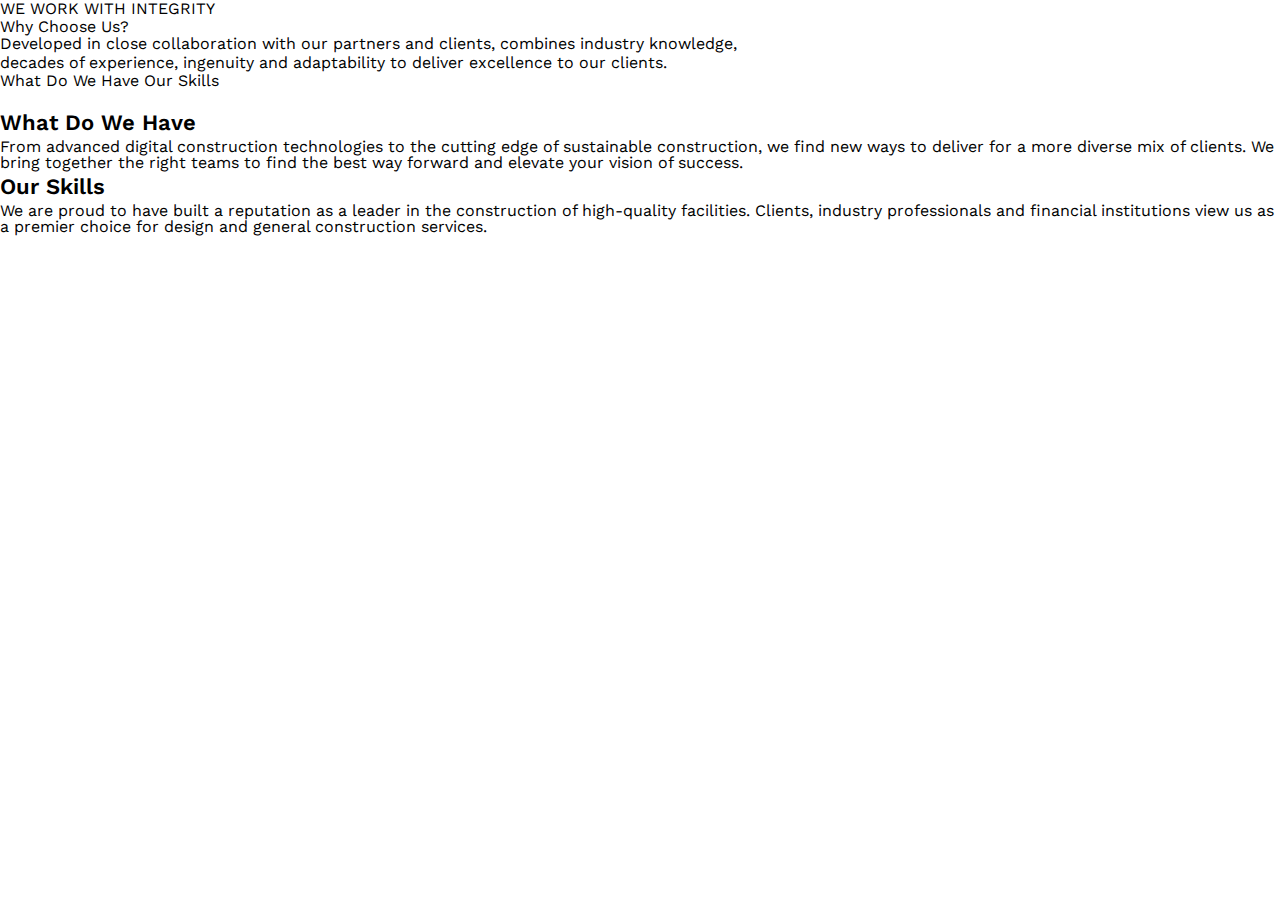
==== animation.html @ 524397db "update" ====
<!DOCTYPE html>
<html lang="en">

<head>
    <meta charset="UTF-8" />
    <meta name="viewport" content="width=device-width, initial-scale=1.0" />
    <title>Graviton</title>
    <link rel="stylesheet" href="stylesheet/style.css" />

</head>

<body>
    <div>
        <span class="we_work">WE WORK WITH INTEGRITY</span>
        <h1>Why Choose Us?</h1>
        <span class="develop">
            Developed in close collaboration with our partners and clients,
            combines industry knowledge,<br />
            decades of experience, ingenuity and adaptability to deliver
            excellence to our clients.
        </span>
        <div class="tab-title">
            <span class="tab-link" data-tab="we_have" data-animation="slide-left"> What Do We Have </span>
            <span class="tab-link" data-tab="our_skill" data-animation="slide-down"> Our Skills </span>
        </div>
        <span class="span-line"></span>
        <div id="we_have" class="tab-content">
            <h3>What Do We Have</h3>
            <p>
                From advanced digital construction technologies to the cutting
                edge of sustainable construction, we find new ways to deliver for
                a more diverse mix of clients. We bring together the right teams
                to find the best way forward and elevate your vision of success.
            </p>
        </div>
        <div id="our_skill" class="tab-content">
            <h3>Our Skills</h3>
            <p>
                We are proud to have built a reputation as a leader in the
                construction of high-quality facilities. Clients, industry
                professionals and financial institutions view us as a premier
                choice for design and general construction services.
            </p>
        </div>
    </div>
    <script src="javascrip/index.js"></script>
</body>

</html>
---- stylesheet/style.css ----
@import url('https://fonts.googleapis.com/css2?family=Work+Sans:ital,wght@0,100..900;1,100..900&display=swap');
@import url(./color.css);

* {
    padding: 0;
    margin: 0;
    box-sizing: border-box;
}

html {
    overflow-y: scroll;
    -webkit-text-size-adjust: 100%;
    -ms-text-size-adjust: 100%;
}

body {
    line-height: 1;
    -webkit-font-smoothing: antialiased;
    -webkit-text-size-adjust: 100%;
    -ms-text-size-adjust: 100%;
}

a,
abbr,
acronym,
address,
applet,
article,
aside,
audio,
b,
big,
blockquote,
body,
caption,
canvas,
center,
cite,
code,
dd,
del,
details,
dfn,
dialog,
div,
dl,
dt,
em,
embed,
fieldset,
figcaption,
figure,
form,
footer,
header,
hgroup,
h1,
h2,
h3,
h4,
h5,
h6,
html,
i,
iframe,
img,
ins,
kbd,
label,
legend,
li,
mark,
menu,
nav,
object,
ol,
output,
p,
pre,
q,
ruby,
s,
samp,
section,
small,
span,
strike,
strong,
sub,
summary,
sup,
tt,
table,
tbody,
textarea,
tfoot,
thead,
time,
tr,
th,
td,
u,
ul,
var,
video {
    font-family: "Work Sans", sans-serif;
    font-size: 100%;
    font-weight: inherit;
    font-style: inherit;
    vertical-align: baseline;
    margin: 0;
    padding: 0;
    border: 0;
    outline: 0;
    background: transparent;
}

span {
    font-weight: 400;
    font-size: 16px;
    line-height: 18.77px;
    display: inline-block;
}

.text_paragraph {
    font-size: 16px;
    font-family: "Inter", sans-serif;
    font-weight: 400;
    line-height: 30px;
    color: rgba(105, 105, 105, 1)
}

h3 {
    font-weight: 600;
    line-height: 32px;
    font-size: 22px;
}

article,
aside,
details,
figcaption,
figure,
footer,
header,
hgroup,
menu,
nav,
section {
    display: block;
}

ul {
    padding: 0 !important;
    margin: 0 !important;
    list-style: none;
}

img {
    border: 0;
    -ms-interpolation-mode: bicubic;
    vertical-align: middle;
}


button,
input,
select,
textarea {
    font-size: 100%;
    margin: 0;
    max-width: 100%;
    vertical-align: baseline;
    -webkit-box-sizing: border-box;
    -moz-box-sizing: border-box;
    box-sizing: border-box;
}

button,
input {
    line-height: normal;
}

button,
input {
    font-size: 100%;
    margin: 0;
    max-width: 100%;
    vertical-align: baseline;
    -webkit-box-sizing: border-box;
    -moz-box-sizing: border-box;
    box-sizing: border-box;
}

a:hover,
a:focus {
    text-decoration: none;
    outline: 0;
}


/* header */
#header {
    height: 690px;
    background-image: linear-gradient(rgba(0, 0, 0, 0.8),
            rgba(0, 0, 0, 0.8)), url(/images/bg1.jpeg);
    background-size: cover;
    overflow: hidden;
}

.header-inner {
    max-width: 1920px;
    padding-top: 38px;
    display: flex;
    justify-content: space-between;
    margin: 0 130px;
}

.header-inner .nav-wrap .menu li {
    display: inline;
    line-height: 21.11px;
    font-size: 18px;
    font-weight: 600;
    text-align: center;
    padding: 10px 20px;
    font-family: "Work Sans";
    letter-spacing: 0.1px;
}

.nav-wrap .menu li i {
    padding-top: 10px;
}

.header-inner .nav-wrap .menu {
    display: block;
    padding: 14px 0 !important;
}

.header-inner #btn-getStarted {
    margin-top: -8px;
    background-color: var(--primary-color)
}

.Banner-content {
    position: absolute;
    top: 41%;
    left: 50%;
    width: 637px;
    height: 119px;
    transform: translate(-50%, -41%);
}

.Banner-content h1 {
    font-size: 75px;
    color: var(--color-text-white);
    text-align: center;
    line-height: 82.5px;
    margin-bottom: 27px;
    letter-spacing: 0.2px;
}

.Banner-direction {
    display: flex;
    justify-content: center;
    align-items: center;
    text-align: center;
    color: var(--color-text-white);
    font-size: 24px;
    font-weight: 500;
    line-height: 28.15px;
}

.Banner-direction span {
    font-weight: 500;
    font-size: 24px;
    line-height: 28.15px;
}

.Banner-direction i {
    margin: 0 10px;
}

.Banner-direction #direction-link {
    text-decoration: underline !important;
}

.blog {
    padding: 0 -12px;
}



.blogItem .blogItem-author {
    display: flex;
    margin: 30px 0;
    align-items: center;
}

.blogItem .blogItem-author .author-name {
    font-weight: bold;
    color: var(--primary-color);
    font-size: 16px;
    line-height: 18.77px;
    letter-spacing: 0.2px;
}

.blogItem .blogItem-author .author-avartar {
    display: flex;
    margin: 0 30px;

}

.blogItem-author .author-avartar img {
    border-radius: 50%;
    height: 25px;
    width: 25px;
    margin-right: 10px;
}

.blogItem .line {
    width: 100%;
    height: 1.2px;
    margin: 20px 0 30.8px 0;
    background-color: rgba(15, 17, 15, 0.1);
}

.blogItem .blogItem-decription {
    margin: 35px 0 40px 0;
    font-family: "Inter", sans-serif;
}

.blog .note {
    background-color: var(--third-color);
    height: auto;
    position: relative;
    margin-bottom: 50px;
    border-radius: 10px;
}

.note .note-title {
    color: var(--color-secondary);
    font-size: 30px;
    font-weight: bold;
    line-height: 40px;
    padding-top: 50px;
    margin: 50px 0px 70px 60px;
}

.note-icon {
    position: absolute;
    top: 105px;
    right: 193px;
}

.note-icon2 {
    position: absolute;
    top: 116px;
    right: 81px;
}

.note-author {
    display: flex;
    flex-direction: column;
    margin-left: 60px;
    padding-bottom: 77px;
}

.note-author .note-name {
    font-weight: bold;
    font-size: 20px;
}

.note-author .note-position {
    line-height: 30px;
    font-weight: 400;
}

.tabbar {
    max-width: 291px;
    display: flex;
    justify-content: space-between;
    align-items: center;
    margin-top: 70.11px;
}

.tabbar-number li {
    display: inline-block;
    height: 45px;
    width: 45px;
    border-radius: 50%;
    text-align: center;
    padding: 10px;
    font-weight: 600;
    font-size: 20px;
    line-height: 25px;
}

.tabbar-number li:hover {
    cursor: pointer;
    background-color: var(--primary-color);
    color: var(--color-text-white);
}

/* Search */
.sileBar-search {
    margin-bottom: 50px;
}

.sileBar-search h3 {
    font-size: 22px;
    margin-bottom: 17px;
    line-height: 32px;
}

.sileBar-search .input-search {
    position: relative;
}

.sileBar-search .input-search input {
    width: 100%;
    height: 65px;
    border-radius: 12px;
    border: 1.2px solid rgba(0, 25, 76, 0.1);
    background-color: var(--third-color);
    outline: none;
    font-size: 16px;
    font-weight: 400px;
}

::placeholder {
    padding-left: 25px;
    /* Khoảng cách từ bên trái */
}

.sileBar-search i {
    position: absolute;
    right: 25px;
    top: 50%;
    transform: translateY(-50%);
}

/* sildeBar Categoty */
.sileBar-category {
    margin-bottom: 50px;
}

.sileBar-category .category-content {
    display: flex;
    justify-content: space-between;
    align-items: center;
    margin-top: 25px;


}

.sileBar-category .category-content span {
    font-size: 16px;
    font-weight: 500;
}

.sileBar-category .category-content span {
    color: rgba(0, 25, 76, 1);
}

.sileBar-category h3 {
    font-size: 22px;
    line-height: 32px;
    margin-bottom: 5px;
}

.sliebar-news .wraper {
    display: grid;
    row-gap: 30px;
}

.sliebar-news h3 {
    font-size: 22px;
    line-height: 32px;
    margin-bottom: 25px;
}

.sliebar-news .news-item {
    display: flex;
    justify-content: space-between;
}

.sliebar-news img {
    width: 100px;
    height: 100px;
    border-radius: 10px;
    margin-right: 30px;
}

.sliebar-news .news-content {
    display: flex;
    flex-direction: column;
}

.news-item .news-date {
    padding: 9px 0;
    color: var(--color-spans);
    font-family: "Inter", sans-serif;
}

.news-content .line {
    width: 240px;
    height: 1.2px;
    background-color: rgba(15, 17, 15, 0.1);
}

.news-content .news-title {
    font-size: 18px;
    font-weight: bold;
    margin-top: 2.8px;
}

/* Populartags */
.slide-popular {
    margin: 50px 0;
}

.slide-popular h3 {
    font-size: 22px;
    line-height: 32px;
    margin-bottom: 30px;
}

.tags-item {
    display: flex;
    flex-wrap: wrap;
    margin-left: -10px;
}

.tags-item span {
    margin-left: 10px;
    padding: 15px 20px;
    margin-bottom: 10px;
    border-radius: 10px;
    border: 1.2px solid rgba(0, 25, 76, 0.1);
    font-weight: 600;
}

/* Poster */
.poster {
    width: 100%;
    min-height: 385px;
    background-color: var(--primary-color);
    border-radius: 16px;
    position: relative;
    background-image: url(../images/Bg2.png);
}

.slide-poster .poster-img img {
    max-height: 296px;
    transform: rotateY(180deg);
    position: absolute;
    right: 13px;
    bottom: 0;
}

.slide-poster .poster-img-star1 {
    position: absolute;
    left: 52.02px;
    bottom: 37.99px;
}

.slide-poster .poster-img-star2 {
    position: absolute;
    right: 53.85px;
    top: 21px;

}

.slide-poster .poster-btn .btn-quote {
    position: absolute;
    left: 40px;
    bottom: 132.11px;
    padding: 20px 30px;
    background-color: rgba(0, 149, 255, 1);
    width: 191.26px;
    height: 56.89px;
}

.slide-poster .poster-title h2 {
    max-height: 126px;
    max-width: 163px;
    position: absolute;
    left: 40px;
    top: 40px;
    color: var(--color-text-white);
    line-height: 31.5px;
}

/* footer */
.footer {
    background-color: var(--color-footer);
    padding: 115px 0 76px;
    color: #858585;
    position: relative;
    margin-top: 219px;
}

.footer-widgets {
    margin-top: 50px;
}

.footerItem p {
    color: rgba(255, 255, 255, 0.45);
    margin-bottom: 30px;
}

.footerItem .social li {
    display: inline;
}

.footerItem .social li a i {
    display: inline-block;
    height: 40px;
    width: 40px;
    padding-top: 20px;
    text-align: center;
    border-radius: 50%;
    color: rgba(126, 145, 195, 1);
    background-color:
        rgba(39, 53, 87, 1);
}

.footer-about .social li a i:hover {
    background-color: var(--primary-color);
    color: var(--color-text-white)f;
}

.footerItem ul li {
    padding-bottom: 10px;
}

.footerItem .imgContact {
    margin-left: -20px;
}

/* CTA */
.CTA {
    margin: 0 315px;
    display: flex;
    justify-content: space-between;
    align-items: center;
    width: 1290px;
    height: 185px;
    background-color: var(--primary-color);
    position: absolute;
    top: -89px;
    border-radius: 10px;
}

.CTALogo {
    margin-left: 60px;
}

.CTALogo .CTALogo-title {
    margin-bottom: 20px;
}

.CTALogo .CTALogo-title span {
    font-size: 35px;
    font-weight: 600;
    line-height: 41.06px;
    color: var(--color-text-white);
}

.CTALogo span {
    font-weight: 400;
    font-size: 16px;
    line-height: 30px;
    color: var(--color-text-white);
}

.newsLetter {
    margin-right: 70px;
}

.newsLetter span {
    font-weight: 600;
    line-height: 30px;
    color: var(--color-text-white);
}

.newsLetter .input-email {
    margin-top: 22px;
    display: block;
    width: 507px;
    height: 67px;
    border-radius: 16px;
    background-color: var(--third-color);
    outline: none;
    border: none;
    position: relative;
}

.newsLetter .btn-signUp {
    height: 46.89px;
    width: 130.26px;
    border-radius: 12px;
    padding: 10px 25px;
    background-color: var(--secondary-color);
    border: none;
    position: absolute;
    top: 95px;
    right: 80.74px;
}

.footer .btnUp {
    width: 100%;
    text-align: center;
    position: relative;
    margin-top: 50px;
}

.footer .btnUp a {
    display: block;
    text-align: center;
    margin: 0 auto;
    height: 60px;
    width: 60px;
    padding-top: 20px;
    background-color: rgba(254, 196, 88, 1);
    border-radius: 14px;
    position: relative;
    z-index: 1;
}

.footer .btnUp i {
    margin-left: 0;
}

.footer .btnUp:after {
    content: "";
    width: 100%;
    height: 1px;
    background-color: var(--third-color);
    position: absolute;
    left: 0;
    top: 50%;
    transform: translateY(-50%);
}


/* Detailblog  */
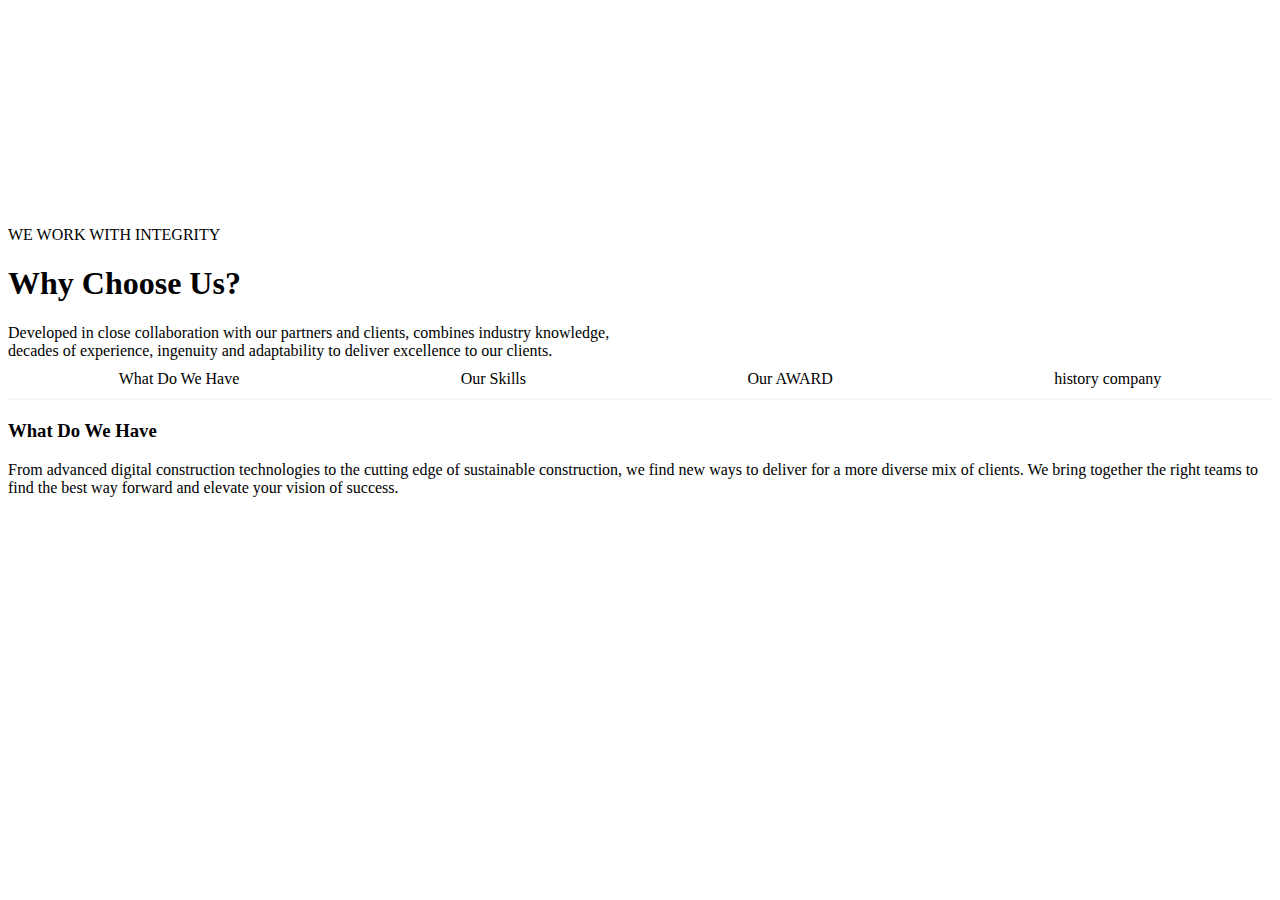
==== commit 43121137: "update" ====
--- a/animation.html
+++ b/animation.html
@@ -5,44 +5,69 @@
     <meta charset="UTF-8" />
     <meta name="viewport" content="width=device-width, initial-scale=1.0" />
     <title>Graviton</title>
-    <link rel="stylesheet" href="stylesheet/style.css" />
+    <link rel="stylesheet" href="stylesheet/animation.css" />
 
 </head>
 
 <body>
-    <div>
-        <span class="we_work">WE WORK WITH INTEGRITY</span>
-        <h1>Why Choose Us?</h1>
-        <span class="develop">
-            Developed in close collaboration with our partners and clients,
-            combines industry knowledge,<br />
-            decades of experience, ingenuity and adaptability to deliver
-            excellence to our clients.
-        </span>
-        <div class="tab-title">
-            <span class="tab-link" data-tab="we_have" data-animation="slide-left"> What Do We Have </span>
-            <span class="tab-link" data-tab="our_skill" data-animation="slide-down"> Our Skills </span>
+
+    <body>
+        <div class="container-fluid">
+            <div class="row custom-row">
+                <div class="col-md-4 body1">
+                    <img src="img/wc1.webp" alt="" class="img1" />
+                </div>
+                <div class="col-md-8 body2">
+                    <span class="we_work">WE WORK WITH INTEGRITY</span>
+                    <h1>Why Choose Us?</h1>
+                    <span class="develop">
+                        Developed in close collaboration with our partners and clients,
+                        combines industry knowledge,<br />
+                        decades of experience, ingenuity and adaptability to deliver
+                        excellence to our clients.
+                    </span>
+                    <div class="tab-title">
+                        <span class="tab-link" data-tab="we_have" data-animation="slide-left"> What Do We Have </span>
+                        <span class="tab-link" data-tab="our_skill" data-animation="slide-down"> Our Skills </span>
+                        <span class="tab-link" data-tab="our_award" data-animation="slide-left"> Our AWARD </span>
+                        <span class="tab-link" data-tab="history" data-animation="slide-left"> history company </span>
+                    </div>
+                    <span class="span-line"></span>
+                    <div id="we_have" class="tab-content">
+                        <h3>What Do We Have</h3>
+                        <p>
+                            From advanced digital construction technologies to the cutting
+                            edge of sustainable construction, we find new ways to deliver for
+                            a more diverse mix of clients. We bring together the right teams
+                            to find the best way forward and elevate your vision of success.
+                        </p>
+                    </div>
+                    <div id="our_skill" class="tab-content">
+                        <h3>Our Skills</h3>
+                        <p>
+                            We are proud to have built a reputation as a leader in the
+                            construction of high-quality facilities. Clients, industry
+                            professionals and financial institutions view us as a premier
+                            choice for design and general construction services.
+                        </p>
+                    </div>
+                    <div id="our_award" class="tab-content">
+                        <h3>Our AWARD</h3>
+                        <p>
+                            With more than 25 years in the field of construction we have
+                            received many prestigious awards, we are the leading company in
+                            terms of prestige for your works.
+                        </p>
+                    </div>
+                    <div id="history" class="tab-content">
+                        <h3>history company</h3>
+                        <p>Content for history company</p>
+                    </div>
+                </div>
+            </div>
         </div>
-        <span class="span-line"></span>
-        <div id="we_have" class="tab-content">
-            <h3>What Do We Have</h3>
-            <p>
-                From advanced digital construction technologies to the cutting
-                edge of sustainable construction, we find new ways to deliver for
-                a more diverse mix of clients. We bring together the right teams
-                to find the best way forward and elevate your vision of success.
-            </p>
-        </div>
-        <div id="our_skill" class="tab-content">
-            <h3>Our Skills</h3>
-            <p>
-                We are proud to have built a reputation as a leader in the
-                construction of high-quality facilities. Clients, industry
-                professionals and financial institutions view us as a premier
-                choice for design and general construction services.
-            </p>
-        </div>
-    </div>
+        <script src="js/script.js"></script>
+    </body>
     <script src="javascrip/index.js"></script>
 </body>
 
--- a/stylesheet/animation.css
+++ b/stylesheet/animation.css
@@ -0,0 +1,93 @@
+.body1,
+.body2 {
+    padding-top: 100px;
+}
+
+.tab-title {
+    display: flex;
+    cursor: pointer;
+    justify-content: space-around;
+}
+
+.tab-title span {
+    padding: 10px 20px;
+}
+
+
+.tab-content {
+    opacity: 0;
+    transition: transform 0.5s ease-out, opacity 0.5s ease-out;
+}
+
+.tab-content.slide-left {
+    transform: translateX(-100%);
+    display: block;
+    pointer-events: none;
+    opacity: 0;
+    visibility: hidden;
+    position: absolute;
+    z-index: 1;
+    top: 0;
+    left: 0;
+    right: 0;
+}
+
+.tab-content.slide-left.active {
+    opacity: 1;
+    transform: translateX(0);
+    visibility: visible;
+    position: relative;
+    z-index: 2;
+}
+
+.tab-content.slide-down {
+    transform: translateY(-100%);
+    display: block;
+    pointer-events: none;
+    opacity: 0;
+    visibility: hidden;
+    position: absolute;
+    z-index: 0;
+    top: 0;
+    left: 0;
+}
+
+.tab-content.slide-down.active {
+    opacity: 1;
+    transform: translateX(0);
+    visibility: visible;
+    position: relative;
+    z-index: 2;
+}
+
+.tab-link {
+    overflow: hidden;
+    cursor: pointer;
+}
+
+.tab-link::after {
+    content: '';
+    position: absolute;
+    bottom: 0;
+    left: 0;
+    width: 0%;
+    height: 2px;
+    background-color: orange;
+    transition: width 0.3s ease-out;
+}
+
+.tab-link.active::after {
+    width: 100%;
+}
+
+
+.tab-link:hover::after {
+    width: 100%;
+}
+
+.span-line {
+    display: block;
+    border-bottom: 2px solid whitesmoke;
+    margin-bottom: 20px;
+    width: 100%;
+}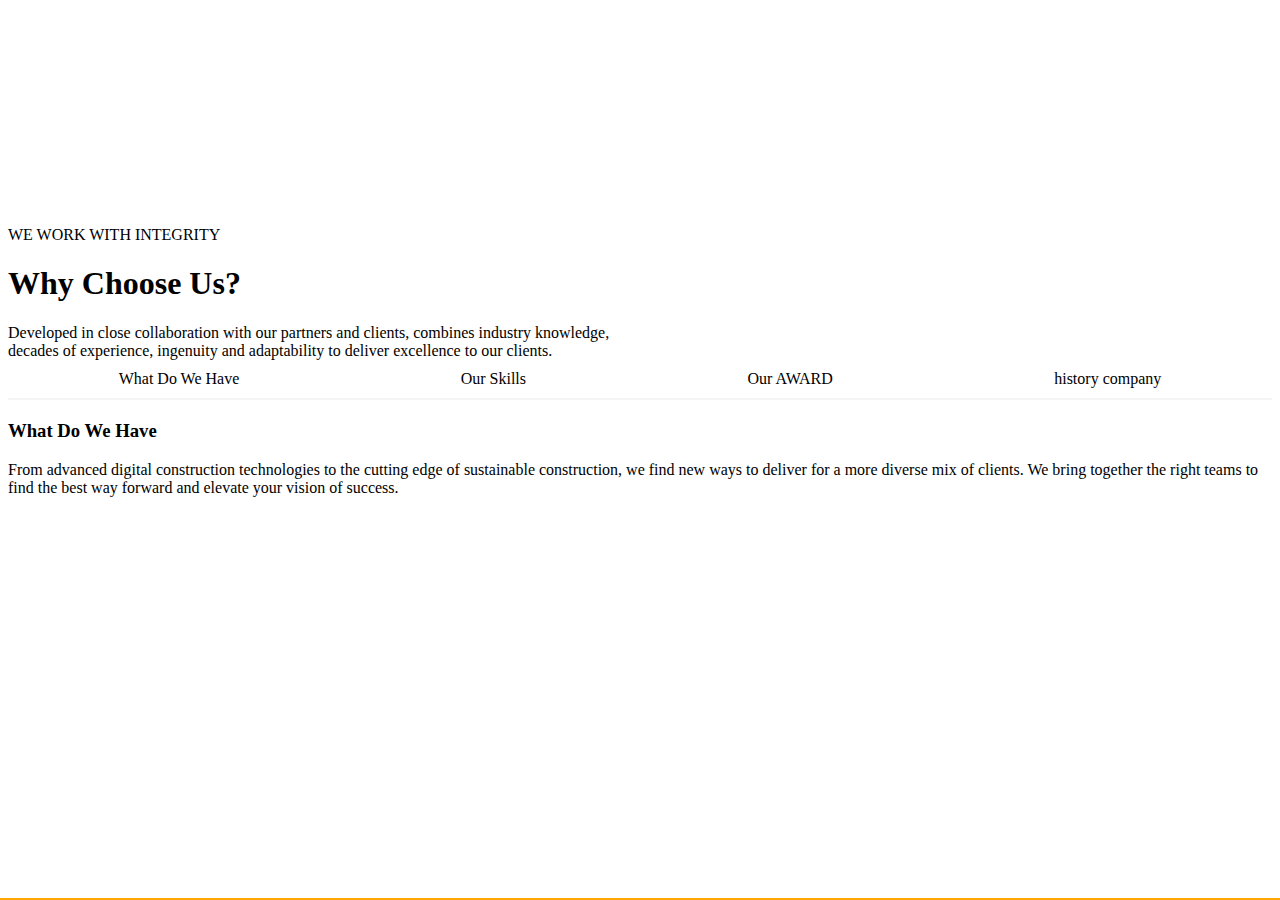
==== commit 76554c59: "update" ====
--- a/animation.html
+++ b/animation.html
@@ -5,7 +5,7 @@
     <meta charset="UTF-8" />
     <meta name="viewport" content="width=device-width, initial-scale=1.0" />
     <title>Graviton</title>
-    <link rel="stylesheet" href="stylesheet/animation.css" />
+    <link rel="stylesheet" href="stylesheet/animationofjs.css" />
 
 </head>
 
@@ -30,7 +30,7 @@
                         <span class="tab-link" data-tab="we_have" data-animation="slide-left"> What Do We Have </span>
                         <span class="tab-link" data-tab="our_skill" data-animation="slide-down"> Our Skills </span>
                         <span class="tab-link" data-tab="our_award" data-animation="slide-left"> Our AWARD </span>
-                        <span class="tab-link" data-tab="history" data-animation="slide-left"> history company </span>
+                        <span class="tab-link" data-tab="history" data-animation="slide-down"> history company </span>
                     </div>
                     <span class="span-line"></span>
                     <div id="we_have" class="tab-content">
--- a/stylesheet/animationofjs.css
+++ b/stylesheet/animationofjs.css
@@ -0,0 +1,83 @@
+.body1,
+.body2 {
+    padding-top: 100px;
+}
+
+.tab-title {
+    display: flex;
+    cursor: pointer;
+    justify-content: space-around;
+}
+
+.tab-title span {
+    padding: 10px 20px;
+}
+
+.tab-content {
+    transition: transform 0.5s ease-out, opacity 0.5s ease-out;
+    opacity: 0;
+    visibility: hidden;
+    position: absolute;
+    z-index: 1;
+    top: 0;
+    left: 0;
+    right: 0;
+    display: block;
+    pointer-events: none;
+}
+
+.tab-content.active {
+    opacity: 1;
+    visibility: visible;
+    position: relative;
+    z-index: 2
+}
+
+
+.tab-content.slide-left {
+    transform: translateX(-100%);
+}
+
+.tab-content.slide-left.active {
+    transform: translateX(0);
+}
+
+.tab-content.slide-down {
+    transform: translateY(-100%);
+}
+
+.tab-content.slide-down.active {
+    transform: translateX(0);
+}
+
+.tab-link {
+    overflow: hidden;
+    cursor: pointer;
+}
+
+.tab-link::after {
+    content: '';
+    position: absolute;
+    bottom: 0;
+    left: 0;
+    width: 0%;
+    height: 2px;
+    background-color: orange;
+    transition: width 0.3s ease-out;
+}
+
+.tab-link.active::after {
+    width: 100%;
+}
+
+
+.tab-link:hover::after {
+    width: 100%;
+}
+
+.span-line {
+    display: block;
+    border-bottom: 2px solid whitesmoke;
+    margin-bottom: 20px;
+    width: 100%;
+}